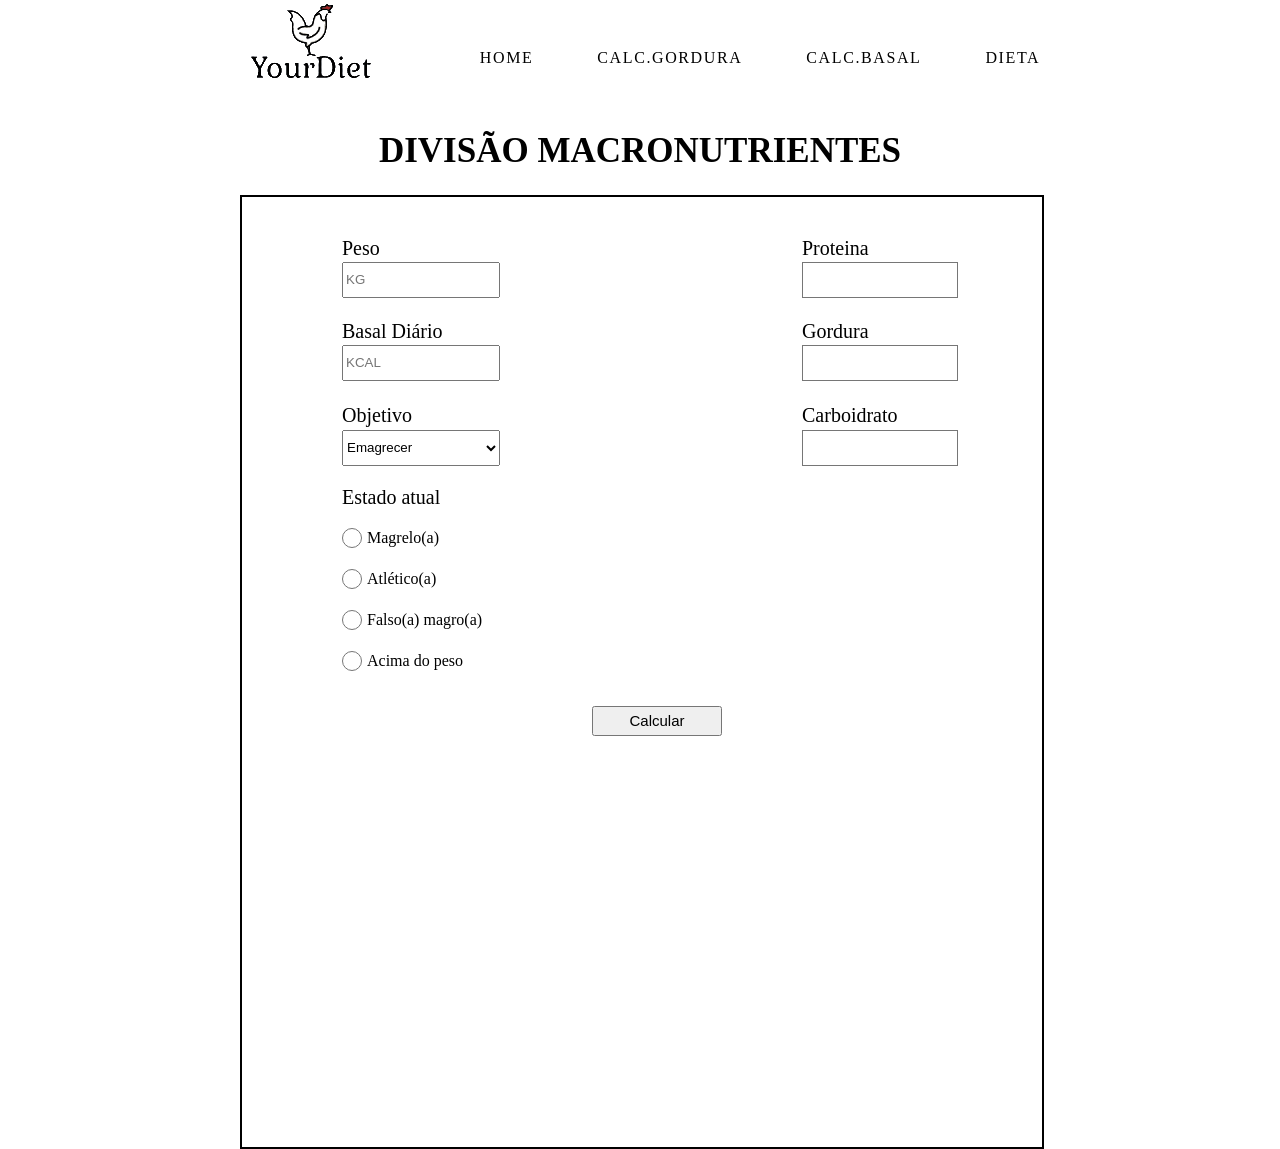
==== dieta.html @ c31c240d "teste" ====
<!DOCTYPE html>
<html lang="en">

<head>
  <meta charset="UTF-8">
  <meta http-equiv="X-UA-Compatible" content="IE=edge">
  <meta name="viewport" content="width=device-width, initial-scale=1.0">
  <link rel="stylesheet" href="css/style.css">
  <title>Dieta</title>
</head>

<body>
  <header>
    <div class="menu">
      <div class="logo"><img src="./imgs/frango.png" alt=""></div>
      <div class="opcoes">
        <nav>
          <ul>
            <li><a href="index.html">Home</a></li>
            <li><a href="gordura.html">Calc.Gordura</a> </li>
            <li><a href="basal.html">Calc.Basal</a></li>
            <li><a href="dieta.html">Dieta</a> </li>
          </ul>
        </nav>
      </div>
    </div>
  </header>
  <h1>Divisão MacroNutrientes</h1>
  <div class="form">
    <form id="form-id">
      <div class="form-dieta">
        <label for="bf">Peso</label>
        <input type="text" name="peso" id="peso" value="" placeholder="KG">
        <label for="bf">Basal Diário</label>
        <input type="text" name="basal-diario" id="basal-diario" value="" placeholder="KCAL">
      </div>

      <div class="escolha-objetivo">
        <label for="objetivo">Objetivo</label>
        <select name="objetivo" id="objetivo">
          <option value="emagrecer">Emagrecer</option>
          <option value="emagrecer-agressivo">Emagrecer "agressivo"</option>
          <option value="manter">Manter</option>
          <option value="ganho-seco">Ganho "seco"</option>
          <option value="ganho-expressivo">Ganho "agressivo"</option>
        </select>
      </div>
      <div class="escolha-estado">
        <h3>Estado atual</h3>
        <label for="magrelo">Magrelo(a)</label>
        <input type="radio" id="magrelo" value="magrelo" name="estado">
        <label for="atletico">Atlético(a)</label>
        <input type="radio" id="atletico" value="atletico" name="estado">
        <label for="falso">Falso(a) magro(a)</label>
        <input type="radio" id="falso" value="falso" name="estado">
        <label for="acima">Acima do peso</label>
        <input type="radio" id="acima" value="acima" name="estado">
      </div>


      <button class="botao2" onclick="enviar3()">Calcular </button>



    </form>
    <div class="recomendacao">
      <p>Proteina</p>
      <div class="bloco-1"></div>
      <p>Gordura</p>
      <div class="bloco-2"></div>
      <p>Carboidrato</p>
      <div class="bloco-3"></div>
    </div>
    <div class="resultados">
      <h1 id="resultado-prot"></h1>
      <h1 id="resultado-fat"></h1>
      <h1 id="resultado-carb"></h1>
    </div>
    <div class="total">
      <h1 id="totaltd"></h1>

    </div>
  </div>



  <script src="js/script.js"></script>
</body>

</html>
---- css/style.css ----
body {
  margin: 0px;
  padding: 0px;
  background-color: #ffffff;
  display: grid;
  grid-template-columns: 1fr minmax(300px, 800px) 1fr
}

header {
  grid-column: 1/4;
  background-color: #fff;

}

.opcoes li a {
  text-decoration: none;
  color: #000000;
  font-size: 16px;
  padding: 5px 5px;
  margin-left: 25px;
  margin-right: 25px;
  font: monospace;
  text-transform: uppercase;
  letter-spacing: .1em;
  display: inline-block;
}

.menu {
  margin-top: 8px;

  display: flex;
  align-items: center;
  justify-content: center;
  height: 100px;
}

.menu li {
  display: inline;
  position: relative;

}

.menu ul {
  margin-top: 10px;
  margin-bottom: 10px;
  text-align: center;
  position: relative;
}

h1 {
  grid-column: 2/3;
  text-align: center;
  font-size: 35px;
  font: monospace;
  text-transform: uppercase;
}

.form {
  grid-column: 2/3;
  position: relative;
  background-color: #ffffff;
  border: 2px solid black;
  width: 100%;
  height: 950px;
}


.info-sexo {
  font-size: 20px;
  width: 200px;
  position: relative;
  top: 40px;
  left: 400px;
}

.info-sexo input {
  position: relative;
  display: inline;
  width: 20px;
  height: 20px;
  top: 4px;
  cursor: pointer;
}

.info-sexo p {
  margin-top: 0px;
  margin-bottom: 0px;
  margin-left: 5px
}

.masculino {
  margin-bottom: 10px;

}

.info-03 {
  position: relative;
  top: 320px;
  left: 100px;
}

.info-03 p {
  font-size: 13px;
  position: relative;
  left: 30px;
  bottom: 30px;
}

.info-03 h3 {
  font-size: 20px;
  font-weight: normal
}

.info-03 input {
  width: 20px;
  height: 20px;
  position: relative;
  bottom: 10px;
  right: 5px;
  cursor: pointer;
}

.info-03 label {
  position: relative;
  bottom: 15px;
  right: 5px;
}

button {
  width: 130px;
  height: 30px;
  top: 250px;
  left: 350px;
  cursor: pointer;
  font-size: 15px;
}

.resultado {
  position: relative;
  width: 100px;
  height: 40px;
  top: 250px;
  left: -300px;
}

.kcaldia {
  display: none;
}

.resultado h1 {
  font-size: 50px;
  position: relative;
}

.mostrar h1 {
  position: relative;
  bottom: 30px;
  right: 65px;
}

.mostrar {
  position: relative;
  bottom: 30px;
  right: 65px;
}

.escolha-formula {
  font-size: 20px;
  width: 200px;
  position: relative;
  bottom: 700px;
  left: 400px;
}

.escolha-formula select#formula {
  width: 158px;
  height: 36px;
  position: relative;
  bottom: 75px;
  left: 5px;
}

.escolha-formula label {
  position: relative;
  left: 5px;
  font-size: 20px;
  cursor: pointer;
  bottom: 80px;
}

.footer {
  width: 100%;
  height: 100px;
  grid-column: 2/3;
}

.div-gordura {
  position: relative;
  left: 200px;
  top: -20px;

}

#resultado-gordura {
  position: relative;
  right: 130px;
  top: 65px;
}

#resultado-mlg {
  position: relative;
  right: 130px;
}

.div-gordura {
  display: none;
}

.mostrar-2 {
  position: relative;
  left: 400px;
  bottom: 500px;
  width: 330px;
}

#kg-mlg {
  position: relative;
  bottom: 64px;
  right: 35px;
}

.botao {
  width: 130px;
  height: 30px;
  margin-top: 500px;
  margin-left: 350px;
}

.form-dieta {
  display: grid;
  width: 30%;
  height: 150px;
  margin-left: 100px;
  margin-top: 40px;
  margin-right: 0px;
  position: absolute;

}

.form-dieta label {
  position: relative;
  font-size: 20px;
  height: 30px;
  margin-bottom: 5px;


}

.form-dieta input {
  position: relative;
  width: 150px;
  height: 30px;
  bottom: 10px;
  margin-bottom: 12px;

}

.form-basal {
  display: grid;
  width: 30%;
  height: 150px;
  margin-left: 100px;
  margin-top: 40px;
  margin-right: 0px;
  position: absolute;

}

.form-basal label {
  position: relative;
  font-size: 20px;
  height: 30px;
  margin-bottom: 5px;


}

.form-basal input {
  position: relative;
  width: 150px;
  height: 30px;
  bottom: 10px;
  margin-bottom: 12px;

}

.form-gordura {
  display: grid;
  width: 30%;
  height: 150px;
  margin-left: 100px;
  margin-top: 40px;
  margin-right: 0px;
  position: absolute;

}

.form-gordura label {
  position: relative;
  font-size: 20px;
  height: 30px;
  margin-bottom: 5px;


}

.form-gordura input {
  position: relative;
  width: 150px;
  height: 30px;
  bottom: 10px;
  margin-bottom: 12px;

}

.escolha-objetivo {
  font-size: 20px;
  width: 200px;
  position: relative;
  margin-left: 100px;
  top: 210px;

}

.escolha-objetivo select#objetivo {
  width: 158px;
  height: 36px;
  position: relative;

}

.escolha-objetivo label {
  position: relative;
  bottom: 3px;
  font-size: 20px;
  cursor: pointer;

}

.escolha-estado {
  position: relative;
  top: 210px;
  left: 100px;
  display: grid;
  width: 200px;
  height: 200px;
}

.escolha-estado h3 {
  font-size: 20px;
  font-weight: normal
}

.escolha-estado input {
  width: 20px;
  height: 20px;
  position: relative;
  bottom: 22px;
  cursor: pointer;
  right: 5px;
}

.escolha-estado label {
  position: relative;
  left: 25px;
}

.bloco-1 {
  width: 150px;
  height: 32px;
  border: 1px solid #767676;
  padding: 1px 2px;
  position: relative;
  bottom: 1px;
  margin-bottom: -2px;

}

.bloco-2 {
  width: 150px;
  height: 32px;
  border: 1px solid #767676;
  padding: 1px 2px;
  position: relative;
  bottom: 1px;
  margin-bottom: -1px;
}

.bloco-3 {
  width: 150px;
  height: 32px;
  border: 1px solid #767676;
  padding: 1px 2px;
}

.recomendacao {
  display: grid;
  width: 30%;
  height: 150px;
  margin-top: 40px;
  margin-right: 0px;
  float: right;
  position: relative;
  bottom: 562px;
}

.recomendacao p {
  font-size: 20px;
  padding: 0px;
  margin-bottom: 3px;
  margin-top: 23px;
}

.resultados {
  width: 200px;
  height: 250px;
  float: right;
  position: relative;

  bottom: 507px;
  left: 180px;

}

.botao1 {
  margin-left: 350px;
  margin-top: 340px;
}

.resultados h1 {
  padding: 10px;
}

.botao2 {
  margin-top: 250px;
  margin-left: 350px;
}

.resultados p {
  font-size: 20px;
  font-weight: bold;
  position: relative;
  bottom: 40px;
  left: 100px;

}

.total {
  width: 250px;
  height: 50px;
  position: relative;
  bottom: 220px;
  left: 510px;

}

.total h1 {
  text-align: center;
  align-items: center;
}
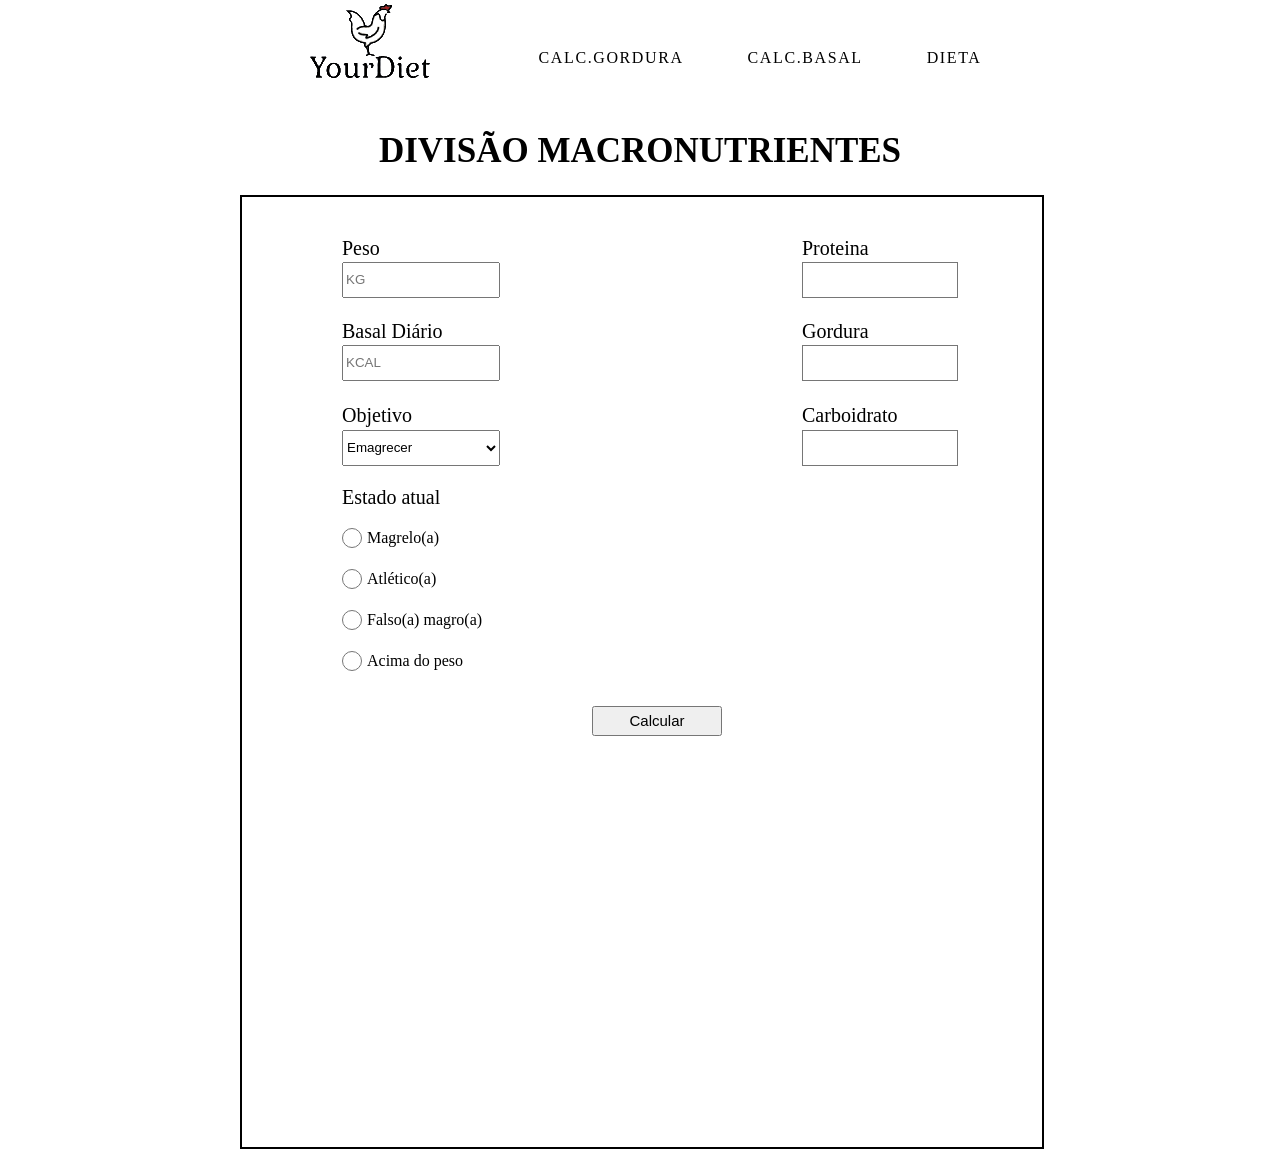
==== commit 504bb139: "teste" ====
--- a/dieta.html
+++ b/dieta.html
@@ -5,18 +5,17 @@
   <meta charset="UTF-8">
   <meta http-equiv="X-UA-Compatible" content="IE=edge">
   <meta name="viewport" content="width=device-width, initial-scale=1.0">
-  <link rel="stylesheet" href="css/style.css">
+  <link rel="stylesheet" href="../css/style.css">
   <title>Dieta</title>
 </head>
 
 <body>
   <header>
     <div class="menu">
-      <div class="logo"><img src="./imgs/frango.png" alt=""></div>
+      <div class="logo"><img src="../imgs/frango.png" alt=""></div>
       <div class="opcoes">
         <nav>
           <ul>
-            <li><a href="index.html">Home</a></li>
             <li><a href="gordura.html">Calc.Gordura</a> </li>
             <li><a href="basal.html">Calc.Basal</a></li>
             <li><a href="dieta.html">Dieta</a> </li>
@@ -58,7 +57,7 @@
       </div>
 
 
-      <button class="botao2" onclick="enviar3()">Calcular </button>
+      <button class="botao2" onclick="enviarDieta()">Calcular </button>
 
 
 
@@ -84,7 +83,7 @@
 
 
 
-  <script src="js/script.js"></script>
+  <script src="script.js"></script>
 </body>
 
 </html>
--- a/css/style.css
+++ b/css/style.css
@@ -5,6 +5,7 @@
   display: grid;
   grid-template-columns: 1fr minmax(300px, 800px) 1fr
 }
+
 
 header {
   grid-column: 1/4;
@@ -168,7 +169,7 @@
   font-size: 20px;
   width: 200px;
   position: relative;
-  bottom: 700px;
+  bottom: 620px;
   left: 400px;
 }
 
@@ -222,6 +223,7 @@
   bottom: 500px;
   width: 330px;
 }
+
 
 #kg-mlg {
   position: relative;
